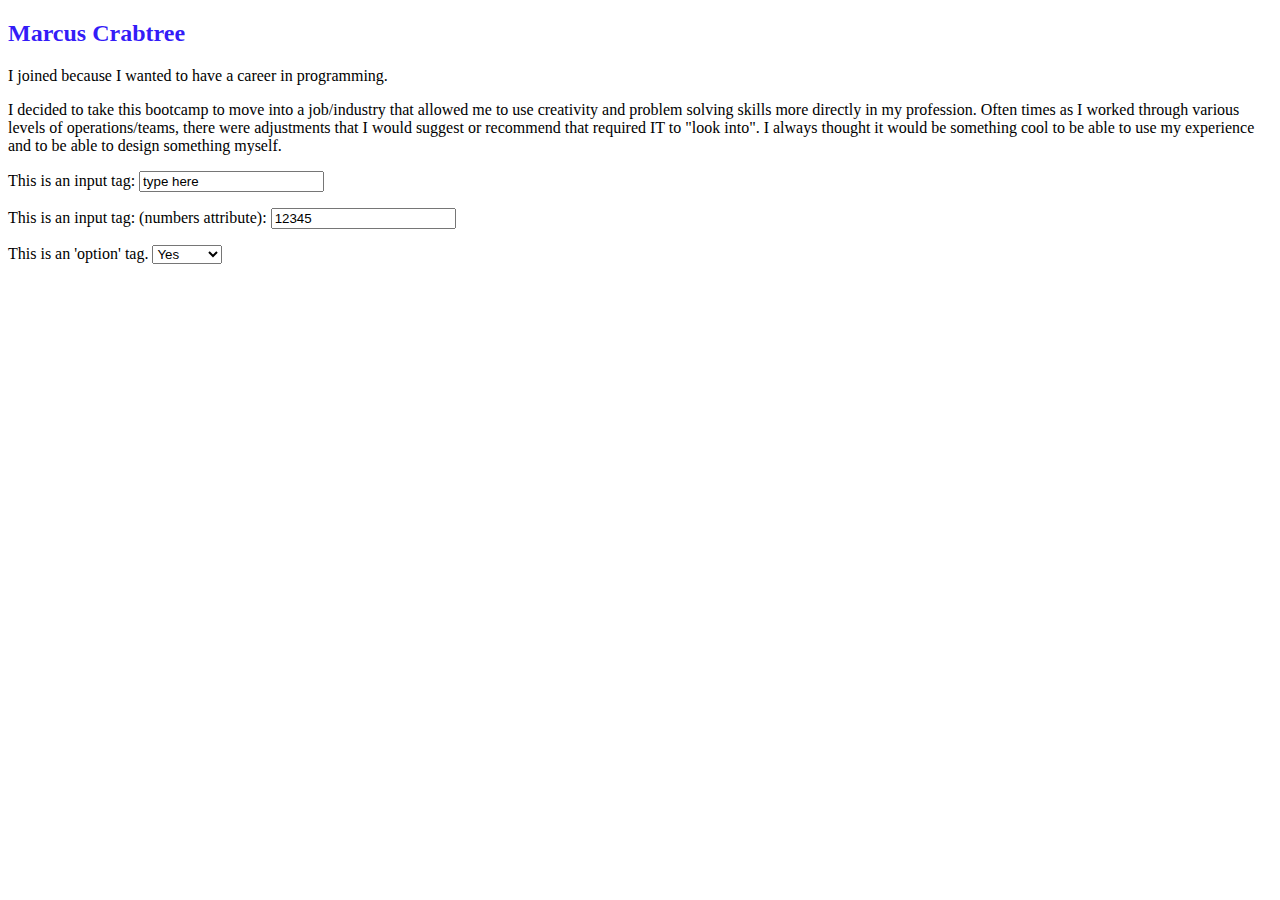
==== bootcamp-reason.html @ 66b65abb "init commit" ====
<!DOCTYPE html>
<html lang="en">
<head>
    <meta charset="UTF-8">
    <meta name="viewport" content="width=device-width, initial-scale=1.0">
    <title>Document</title>
</head>
<body>
    <h2 style="color: rgba(30, 6, 247, 0.918);">
    Marcus Crabtree
    </h2>
   
    <p>
        I joined because I wanted to have a career in programming.
    </p>
    <p>
        I decided to take this bootcamp to move into a job/industry that allowed me to use 
        creativity and problem solving skills more directly in my profession. 
        Often times as I worked through various levels of operations/teams, there 
        were adjustments that I would suggest or recommend that 
        required IT to "look into". I always thought it would be something cool to be  
        able to use my experience and to be able to design something myself.
    </p>
      
        <span>This is an input tag:
            <input type="text" 
            value="type here" 
            placeholder="Enter text here.">
        </span>
    <p><p>
        <span>This is an input tag: (numbers attribute):
            <input type="number" 
            value="12345" 
            placeholder="Enter numbers here.">
        </span>
    <p>
            <span>
                 This is an 'option' tag.
            </span>
            <select>
                <option>Yes</option>
                <option>No</option>
                <option>Maybe?</option>
            </select>
    </p>
    
</body>
</html>
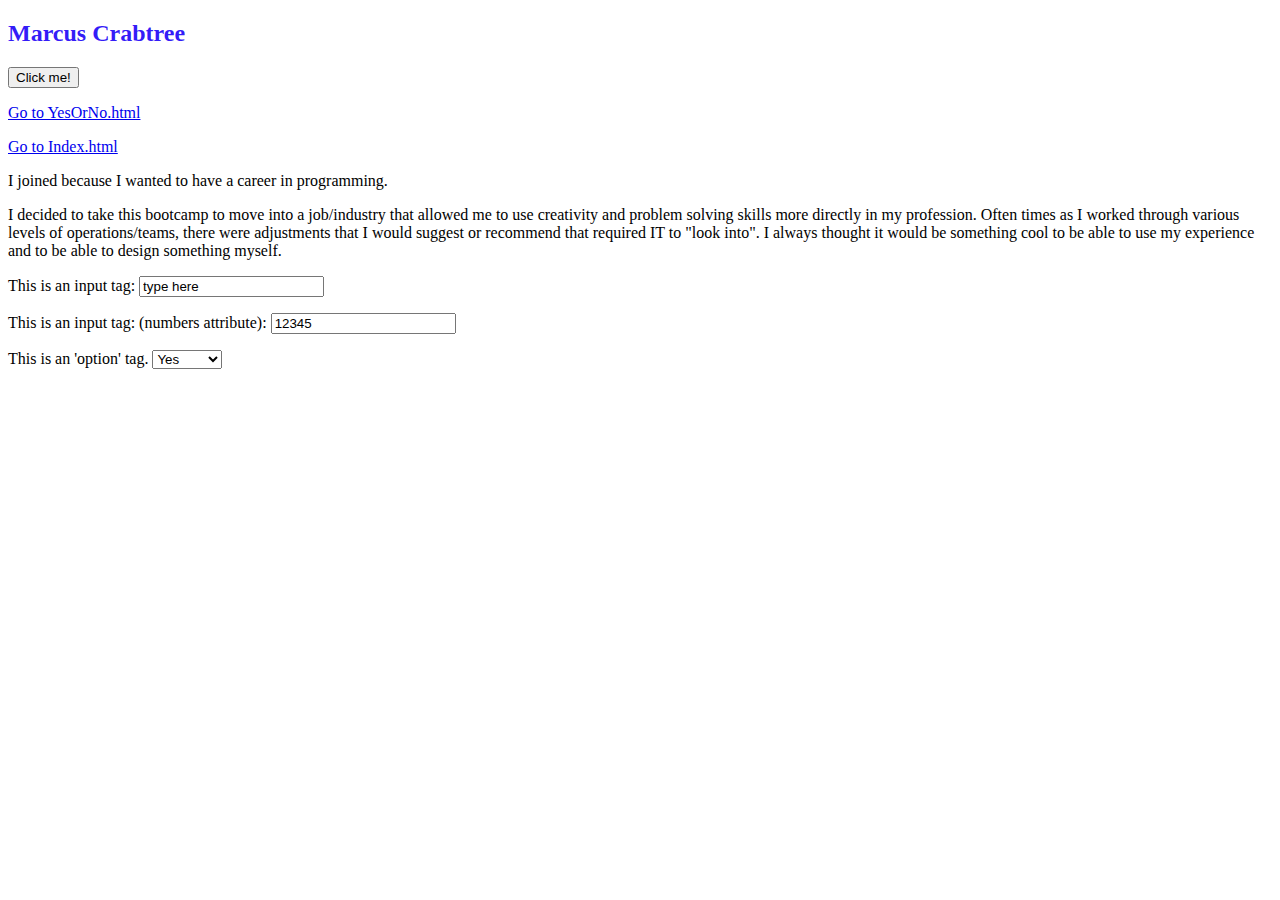
==== commit 5613ae9d: "testing" ====
--- a/bootcamp-reason.html
+++ b/bootcamp-reason.html
@@ -4,12 +4,30 @@
     <meta charset="UTF-8">
     <meta name="viewport" content="width=device-width, initial-scale=1.0">
     <title>Document</title>
+    <script lang="javascript">
+        function clicked() {
+            console.log("The button was clicked!");
+        }
+    </script>
 </head>
 <body>
     <h2 style="color: rgba(30, 6, 247, 0.918);">
     Marcus Crabtree
     </h2>
-   
+<p>
+    <button onclick="clicked();">Click me!</button>
+</p>
+<p>
+    <a href="YesOrNo.html">Go to YesOrNo.html</a>
+</p>
+<p>
+    <a href="index.html">Go to Index.html</a>
+</p>
+    <div hidden>
+        <span>This is line 1</span>
+        <span>This is line 2</span>
+        <span>This is line 3</span>
+    </div>
     <p>
         I joined because I wanted to have a career in programming.
     </p>
@@ -38,9 +56,9 @@
                  This is an 'option' tag.
             </span>
             <select>
-                <option>Yes</option>
-                <option>No</option>
-                <option>Maybe?</option>
+                <option value="Y">Yes</option>
+                <option value="N">No</option>
+                <option value="?">Maybe?</option>
             </select>
     </p>
     
